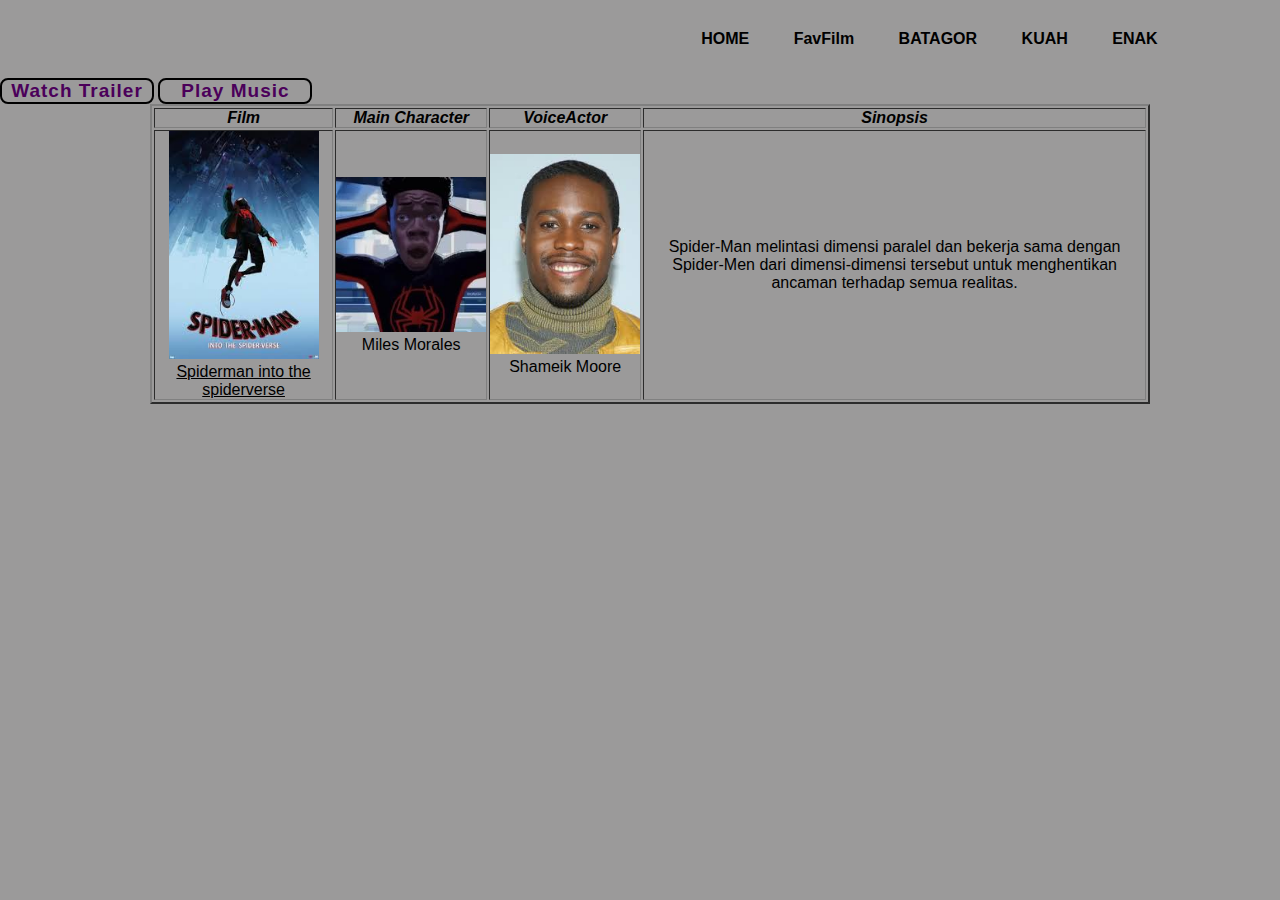
==== index2.html @ da2ffc6a "Add files via upload" ====
<!DOCTYPE html>
<html lang="en">
<head>
    <meta charset="UTF-8">
    <meta name="viewport" content="width=device-width, initial-scale=1.0">
    <title>Document</title>
    <link rel="stylesheet" href="style2.css">
</head>
<body>
    <div class="hero">
        <nav>
            <img src="" class="logo">
            <ul>
                <li><a href="index.html">HOME</a></li>
                <li><a href="#">FavFilm</a></li>
                <li><a href="#">BATAGOR</a></li>
                <li><a href="#">KUAH</a></li>
                <li><a href="#">ENAK</a></li>
            </ul>
        </nav>
        <div class="btn-box">
            <a href="https://youtu.be/g4Hbz2jLxvQ?si=a4LVU0iipEdQR1HC">Watch Trailer</a>
            <a href="#" onclick="playAudio()">Play Music</a>
               <audio id="myAudio" src="sun.mp3"></audio>
<script>
function playAudio() {
document.getElementById("myAudio").play();
}
</script>
<table style="margin-left: 150px;" border="2" width="1000">
    <tr align="center">
        <th><i>Film</i></th>
        <th><i>Main Character</i></th>
        <th><i>VoiceActor</i></th>
        <th><i>Sinopsis</i></th>
    </tr>
    <tr>
        <td align="center"><img src="spiderman.jpg" width="150"><p><u>Spiderman into the spiderverse</u></p></td>
        <td align="center"><img src="download.jpg" width="150"><p>Miles Morales</p></td>
        <td align="center"><img src="voice.jpg" width="150"><p>Shameik Moore</p></td>
        <td align="center">Spider-Man melintasi dimensi paralel dan bekerja sama dengan Spider-Men dari dimensi-dimensi tersebut untuk menghentikan ancaman terhadap semua realitas.</td>
    </tr>
</table>
        </div>
    </div>
</body>
</html>
---- style2.css ----
*{
    margin: 0;
    padding: 0;
    font-family: sans-serif;
}

.hero{
    position: relative;
    width: 100%;
    height: 100vh;
    background: rgb(155, 154, 154);
}

nav{
    display: flex;
    width: 84%;
    margin: auto;
    padding: 20px 0;
    align-items: center;
    justify-content: space-between;
}

nav ul li{
    display: inline-block;
    list-style: none;
    margin: 10px 20px;
}

nav ul li a{
    text-decoration: none;
    color: #000;
    font-weight: bold;
}

nav ul li a:hover{
    color: red;
}

.home-content .btn-box {
    position: relative;
    display: flex;
    justify-content: space-between;
    width: 345px;
    height: 50px;
}

.home-content .btn-box::before {
    content: '';
    position: relative;
    top: 0;
    right: 0;
    width: 100%;
    height: 100%;
    background: #ff0000;
    animation: showRight 1s ease forwards;
    animation-delay: 1.9s;
    z-index: 2;
}

.btn-box a {
    position: relative;
    display: inline-flex;
    justify-content: center;
    align-items: center;
    width: 150px;
    height: 100%;
    border: 2px solid #000000;
    border-radius: 8px;
    font-size: 19px;
    color: #4b005a;
    text-decoration: none;
    font-weight: 600;
    letter-spacing: 1px;
    z-index: 1;
    overflow: hidden;
    transition: .5s;
}

.btn-box a:hover {
    color: #e86aec;
}

.btn-box a:nth-child(2) {
    background: transparent;
    color: #4b005a;
}

.btn-box a:nth-child(2):hover {
    color: #e86aec;
}

.btn-box a:nth-child(2)::before {
    background: #000000;
}

.btn-box a::before {
    content: '';
    position: absolute;
    top: 0;
    left: 0;
    width: 0;
    height: 100%;
    background: #000000;
    z-index: -1;
    transition: .5s;
}

.btn-box a:hover:before {
    width: 100%;
}
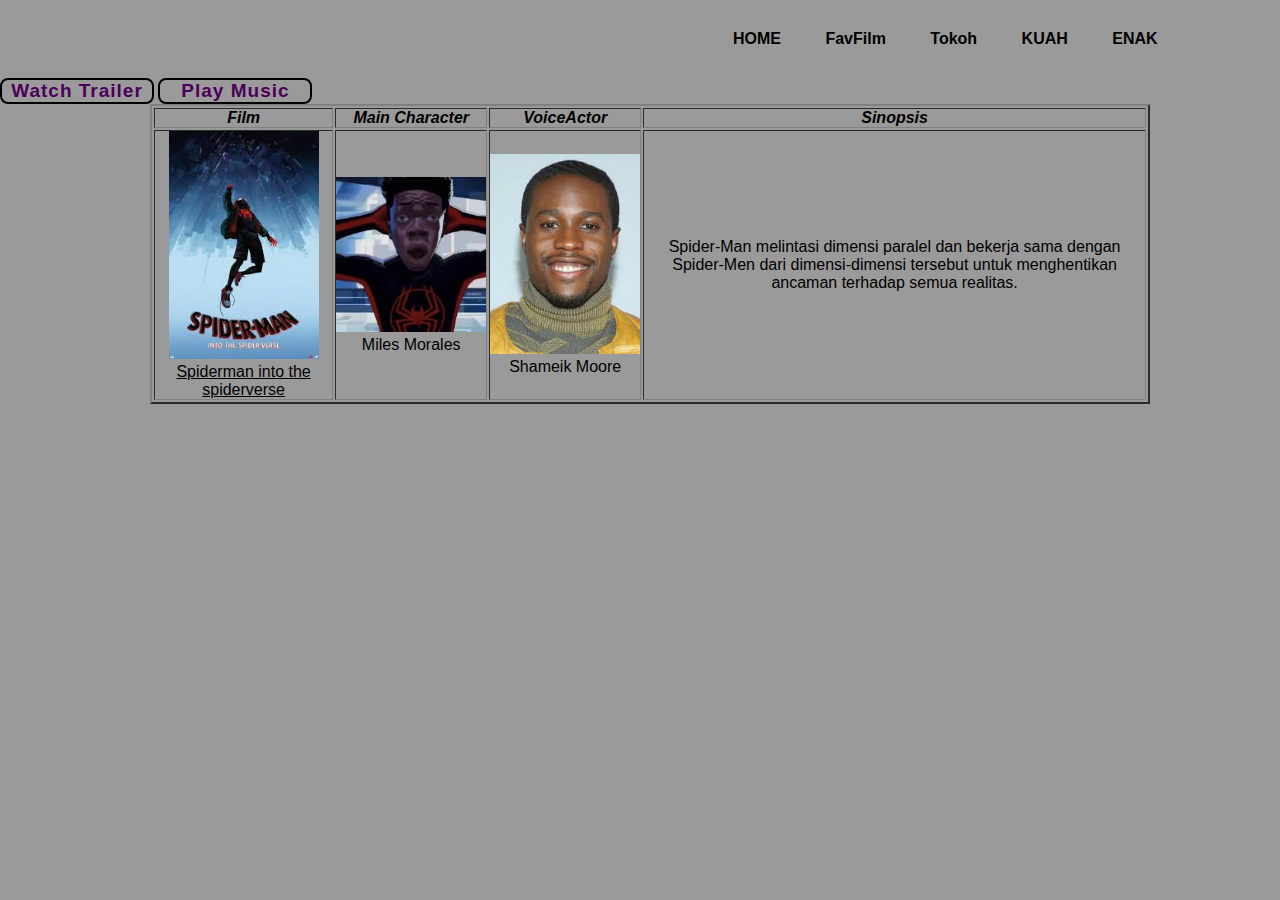
==== commit aede18fb: "Add files via upload" ====
--- a/index2.html
+++ b/index2.html
@@ -13,7 +13,7 @@
             <ul>
                 <li><a href="index.html">HOME</a></li>
                 <li><a href="#">FavFilm</a></li>
-                <li><a href="#">BATAGOR</a></li>
+                <li><a href="index3.html">Tokoh</a></li>
                 <li><a href="#">KUAH</a></li>
                 <li><a href="#">ENAK</a></li>
             </ul>
